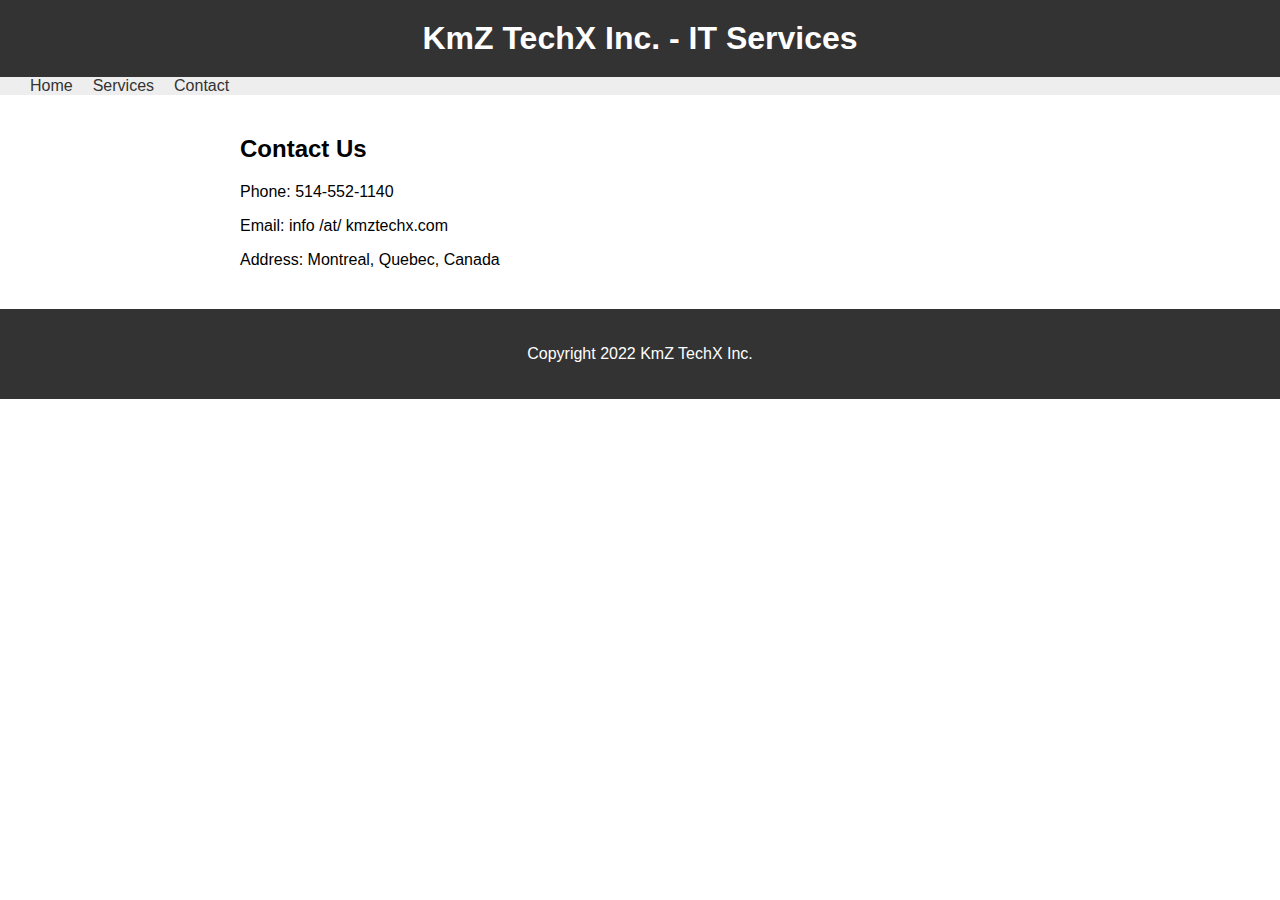
==== contact.html @ d6dc22f0 "Add files via upload" ====
<!DOCTYPE html>
<html>
<head>
  <title>KmZ TechX Inc.</title>
  <link rel="stylesheet" href="style.css">
</head>
<body>
  <header>
    <h1>KmZ TechX Inc. - IT Services</h1>
  </header>
  <nav>
    <ul>
      <li><a href="/">Home</a></li>
      <li><a href="services.html">Services</a></li>
      <li><a href="contact.html">Contact</a></li>
    </ul>
  </nav>
  <main>
    <section id="contact">
      <h2>Contact Us</h2>
      <p>Phone: 514-552-1140</p>
      <p>Email: info /at/ kmztechx.com</p>
      <p>Address: Montreal, Quebec, Canada</p>
    </section>
  </main>
  <footer>
    <p>Copyright 2022 KmZ TechX Inc.</p>
  </footer>
</body>
</html>
---- style.css ----
body {
  font-family: Arial, sans-serif;
  margin: 0;
  padding: 0;
}

header {
  background-color: #333;
  color: white;
  padding: 20px;
  text-align: center;
}

h1 {
  margin: 0;
}

nav {
  background-color: #eee;
  display: flex;
  justify-content: space-between;
  align-items: center;
  padding: 0 20px;
}

nav ul {
  list-style: none;
  margin: 0;
  padding: 0;
  display: flex;
}

nav li {
  margin: 0 10px;
}

nav a {
  color: #333;
  text-decoration: none;
}

main {
  max-width: 800px;
  margin: 0 auto;
  padding: 20px;
}

h2 {
  margin: 20px 0;
}

section {
  margin: 20px 0;
}

footer {
  background-color: #333;
  color: white;
  padding: 20px;
  text-align: center;
}

#services-list ul li:not(:last-child){
   margin-bottom: 20px;  
}
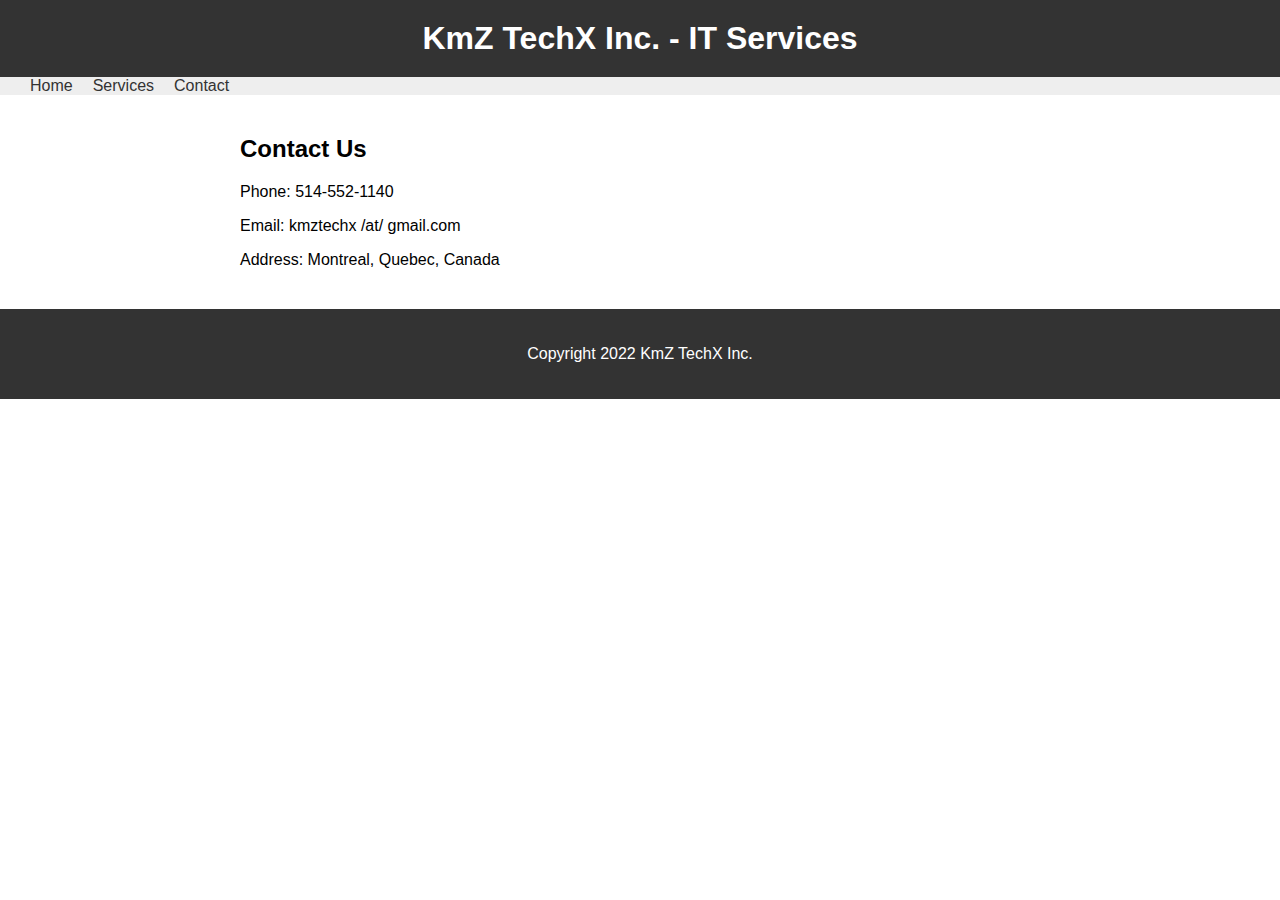
==== commit 6bd3ca3c: "Update contact.html" ====
--- a/contact.html
+++ b/contact.html
@@ -19,7 +19,7 @@
     <section id="contact">
       <h2>Contact Us</h2>
       <p>Phone: 514-552-1140</p>
-      <p>Email: info /at/ kmztechx.com</p>
+      <p>Email: kmztechx /at/ gmail.com</p>
       <p>Address: Montreal, Quebec, Canada</p>
     </section>
   </main>
@@ -27,4 +27,4 @@
     <p>Copyright 2022 KmZ TechX Inc.</p>
   </footer>
 </body>
-</html>+</html>
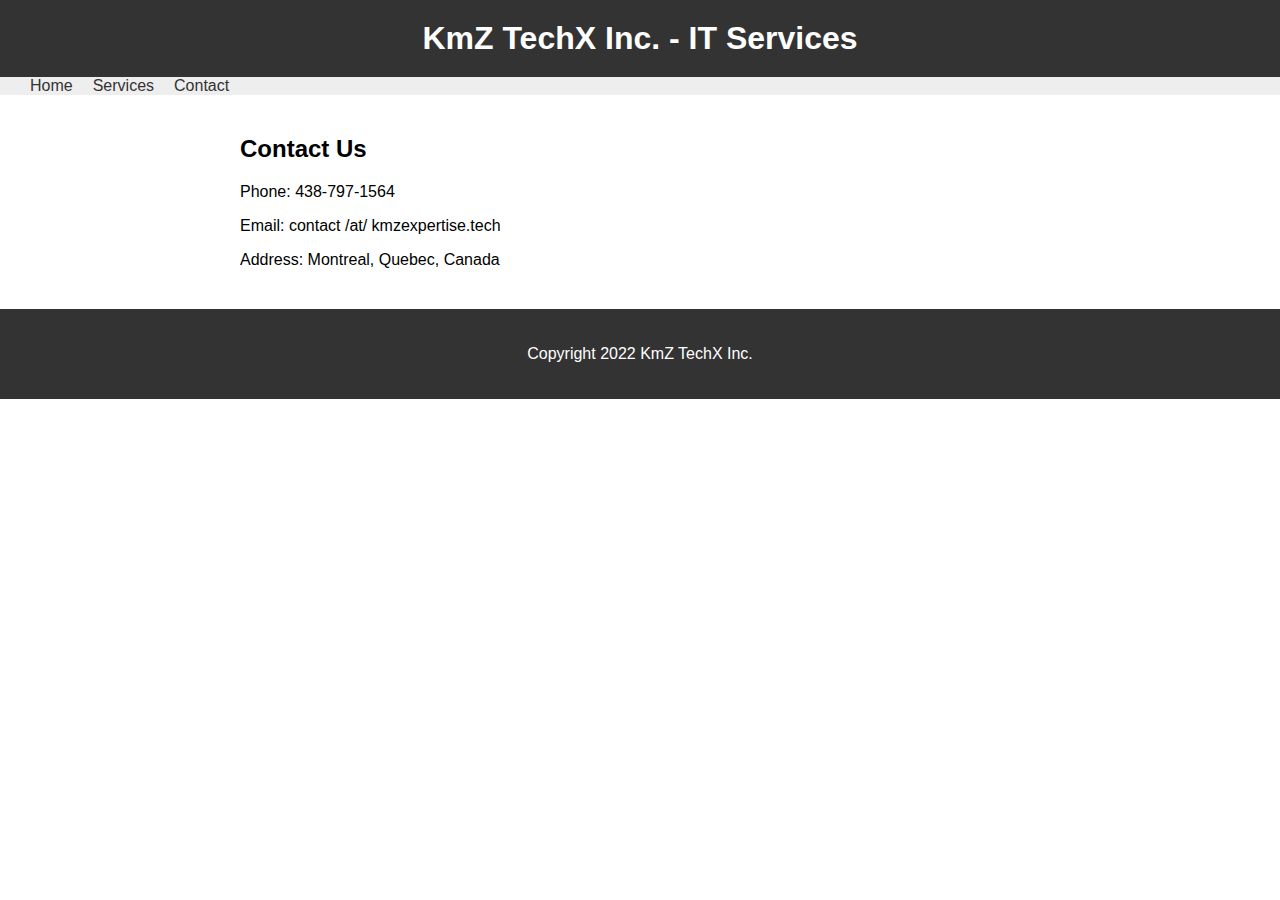
==== commit 1712ef78: "Update contact.html" ====
--- a/contact.html
+++ b/contact.html
@@ -18,8 +18,8 @@
   <main>
     <section id="contact">
       <h2>Contact Us</h2>
-      <p>Phone: 514-552-1140</p>
-      <p>Email: kmztechx /at/ gmail.com</p>
+      <p>Phone: 438-797-1564</p>
+      <p>Email: contact /at/ kmzexpertise.tech</p>
       <p>Address: Montreal, Quebec, Canada</p>
     </section>
   </main>
